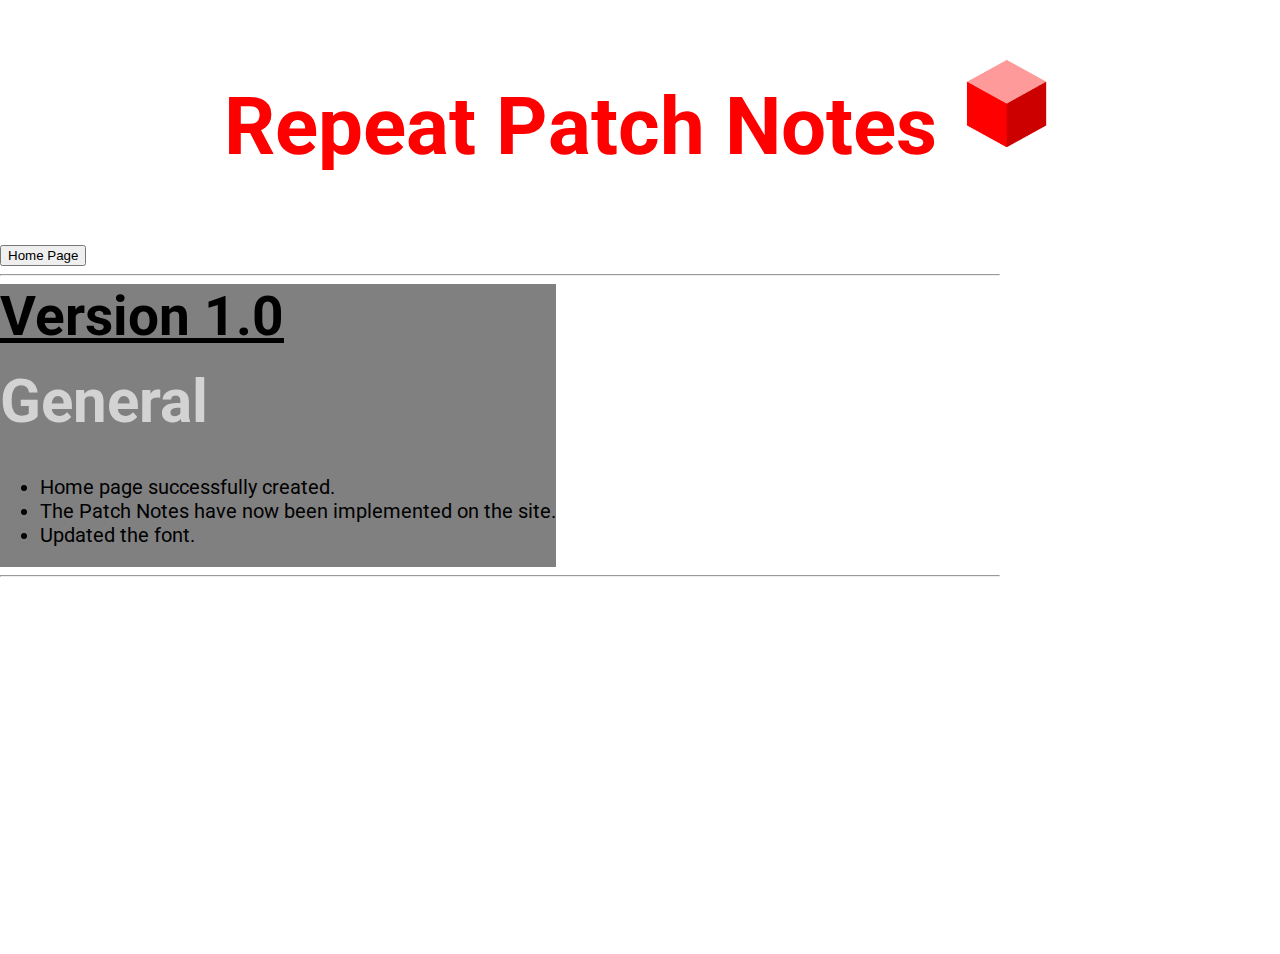
==== PatchNotes/patchnotes.html @ f98696fe "Add files via upload" ====
<!DOCTYPE html>
<html lang="en">
<head>

<link rel="icon" href="../Images/cube.png">
<link rel = "stylesheet" href = "https://bootswatch.com/3/darkly/bootstrap.min.css">
<link rel = "stylesheet" href = "./styles.css">

<title>Repeat: Patch Notes</title>

</head>

<h1 style = "color: red;"><center>Repeat Patch Notes <img src = "../Images/cube.png" style = "width: 100px; height: 100px;"></center></h1><br>

<button type = "button" onclick = "window.location.href = '../Home/index.html'" class = "btn btn-danger btn-lg">Home Page</button>
<div class = "fit">

<hr>

<latest>
<version>Version 1.0</version>

<br><br>

<tbheader>General</tbheader><br><br>

<ul>
<li>Home page successfully created.</li>
<li>The Patch Notes have now been implemented on the site.</li>
<li>Updated the font.</li>
</ul>

</latest>

<hr>

</div>

</body>
</html>
---- PatchNotes/styles.css ----
@import url('https://fonts.googleapis.com/css?family=Roboto:100');

body, html {
height: 100%;
margin: 0;
}

h1, h2, h3, h4, h5, h6, p, li, version, tbheader {
font-family: 'Roboto', sans-serif;
}

h1 {
font-size:80px;
}

h2 {
font-size:65px;
}

h3 {
font-size: 30px;
}

h4 {
font-size: 20px;
}

p, li, ul {
font-size:20px;
}


.fit {
width: 1000px;
word-wrap: break-word;
}

tbheader {
color: lightgrey;
font-weight: bold;
font-size:60px;
}

version {
text-decoration: underline;
font-weight: bold;
display: inline-block;
font-size: 55px;
}

latest {
background-color: grey;
display: inline-block;
}
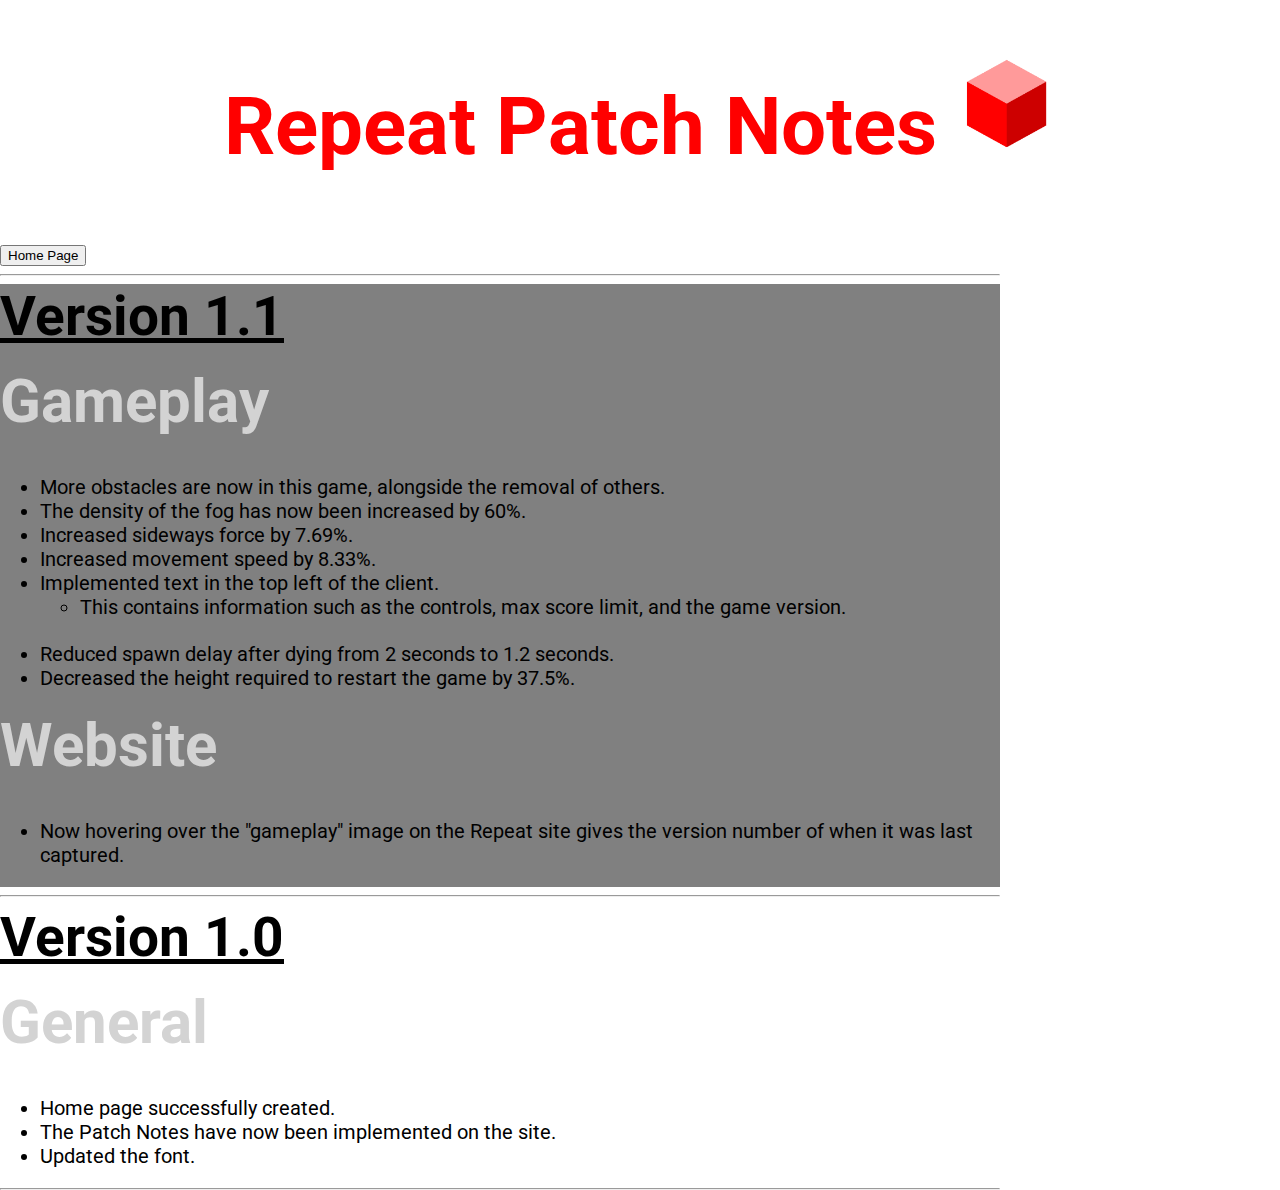
==== commit 8515926d: "Add files via upload" ====
--- a/PatchNotes/patchnotes.html
+++ b/PatchNotes/patchnotes.html
@@ -18,6 +18,36 @@
 <hr>
 
 <latest>
+
+<version>Version 1.1</version>
+
+<br><br>
+
+<tbheader>Gameplay</tbheader><br><br>
+
+<ul>
+<li>More obstacles are now in this game, alongside the removal of others.</li>
+<li>The density of the fog has now been increased by 60%.</li>
+<li>Increased sideways force by 7.69%.</li>
+<li>Increased movement speed by 8.33%.</li>
+<li>Implemented text in the top left of the client.</li>
+<ul>
+<li>This contains information such as the controls, max score limit, and the game version.</li>
+</ul>
+<br>
+<li>Reduced spawn delay after dying from 2 seconds to 1.2 seconds.</li>
+<li>Decreased the height required to restart the game by 37.5%.</li>
+</ul>
+
+<tbheader>Website</tbheader><br><br>
+
+<ul>
+<li>Now hovering over the "gameplay" image on the Repeat site gives the version number of when it was last captured.</li>
+</ul>
+</latest>
+
+<hr>
+
 <version>Version 1.0</version>
 
 <br><br>
@@ -30,8 +60,6 @@
 <li>Updated the font.</li>
 </ul>
 
-</latest>
-
 <hr>
 
 </div>
